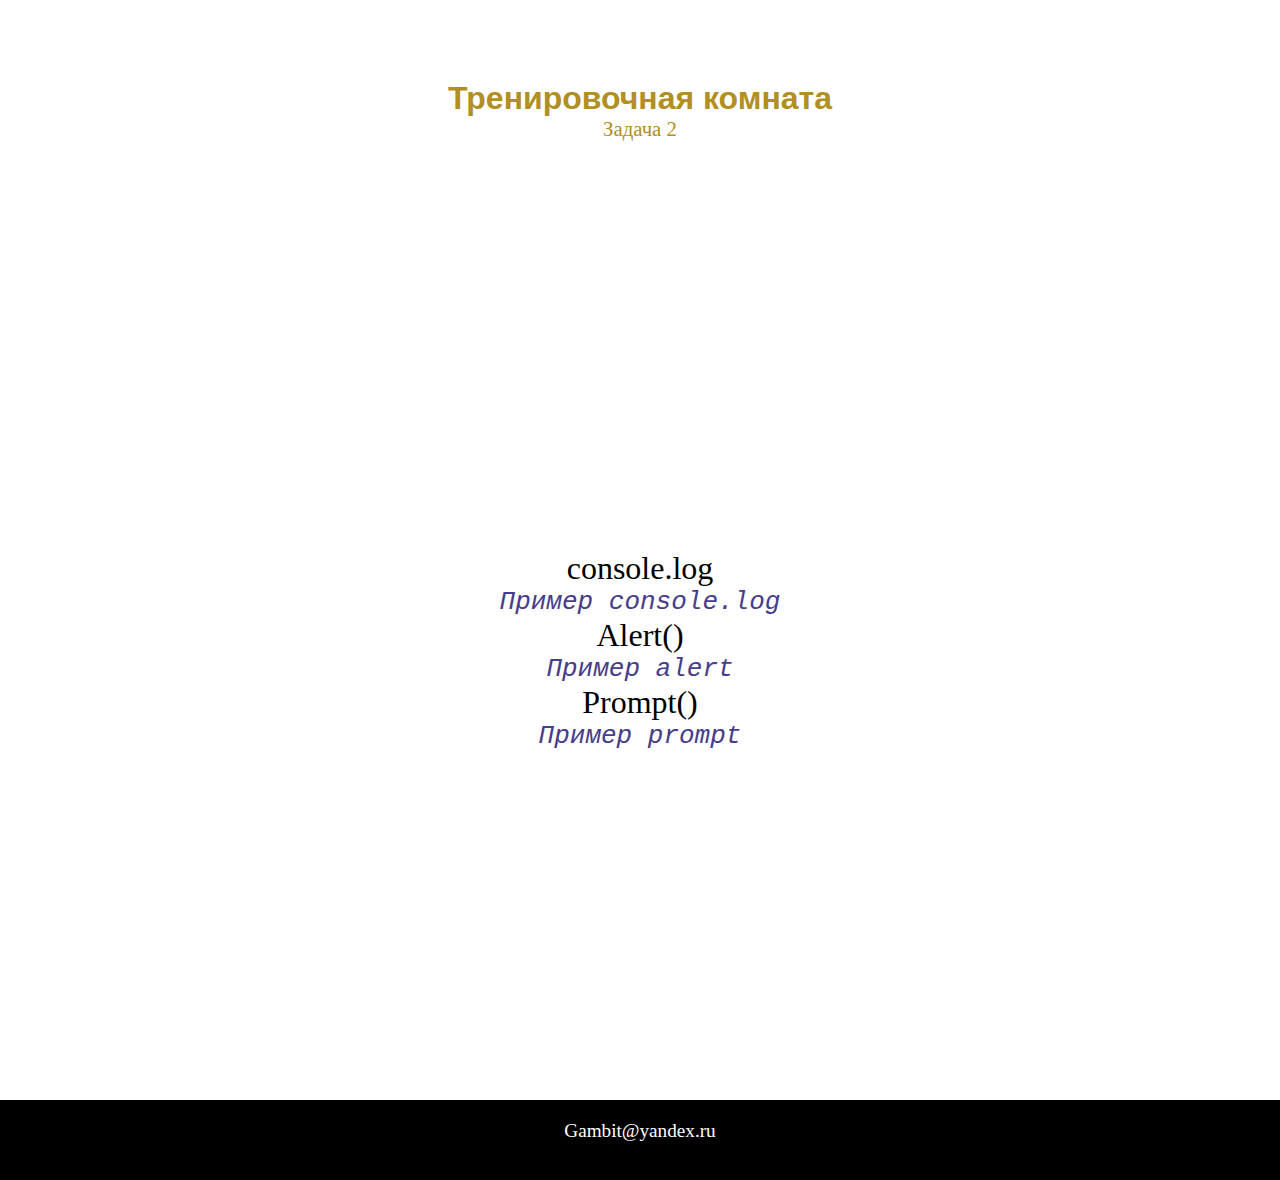
==== task2/index.html @ d387ca26 "add tasks" ====
<!DOCTYPE html>
<html lang="ru">
<head>
    <meta charset="UTF-8">
    <meta http-equiv="X-UA-Compatible" content="IE=edge">
    <meta name="viewport" content="width=device-width, initial-scale=1.0">
    <title>JS-Start.Задача 2</title>
    <link rel="stylesheet" href="../assets/css/style.css">
</head>
<body>
    <header>
            <div class="logo_text">
                <h1>Тренировочная комната</h1>
                <p>Задача 2</p> 
            </div>
    </header>
    <div class="wrapperTask2">
            <p id="consoleLog">console.log</p>
            <code class="test1">
            Пример console.log
            </code>
            <p id="alert">Alert()</p>
            <code class="test2">
             Пример alert
            </code>
            <p id="prompt">Prompt()</p>
            <code class="test3">
            Пример prompt
            </code>
        </div>
    </div>
    <footer>
        <a href="#">Gambit@yandex.ru</a>
    </footer>
</body> 
<script src="script.js"></script>
</html>
---- assets/css/style.css ----
* {
    margin:0;
}

header {
    height: 200px;
    text-align: center;
    background: url(https://images.unsplash.com/photo-1584949091598-c31daaaa4aa9?ixlib=rb-1.2.1&ixid=MnwxMjA3fDB8MHxwaG90by1wYWdlfHx8fGVufDB8fHx8&auto=format&fit=crop&w=1470&q=80);
}

.logo_text h1 {
    color: #b18f20;
    font-family: Verdana, Geneva, Tahoma, sans-serif;
    padding: 80px 0 0 0;
}

.logo_text p {
    color: #b18f20;
    font-size: 1.3em;
}

.wrapper {
    background-color:#fff;;
    height: 100vh;
    display: flex;
    justify-content: center;
}

.wrapper p {
    font-size: 2em;
    font-family: cursive;
    align-self: center;
    border: solid 1px; 
    border-radius: 5px;
    box-shadow: 5px 5px grey;
}

.wrapperTask2 {
    background-color:#fff;;
    height: 100vh;
    display: flex;
    flex-direction: column;
    justify-content: center;
    align-items: center;
    font-size: 2em;
}

.wrapperTask2 p {
    font-family: fantasy;
    color: black;
}

.wrapperTask2 code {
    font-style: italic;
    color: darkslateblue;
}

ul {
    display: flex;
    flex-direction: column;
    align-self: center;
    border: solid 1px; color: #f2f2f2;
    background-color: #f9f9f9;
    border-radius: 5px;
    box-shadow: 5px 5px grey;
}

li {
    list-style:none;
    padding: 30px;
}

li a {
    text-decoration: none;
    font-size: 2em;
    color:darkslateblue;
    font-style: italic;
}

li a span {
    color: black;
    font-family: monospace;

}

li a:hover {
    color: darkviolet;
}

footer {
    height: 60px;
    background-color: black;
    text-align: center;
    padding: 20px 0 0 0;
}

footer a {
    text-decoration: none;
    color: #fff;
    font-size: 1.2em;
    font-family: cursive;
}

footer a:hover {
    color: orange
}
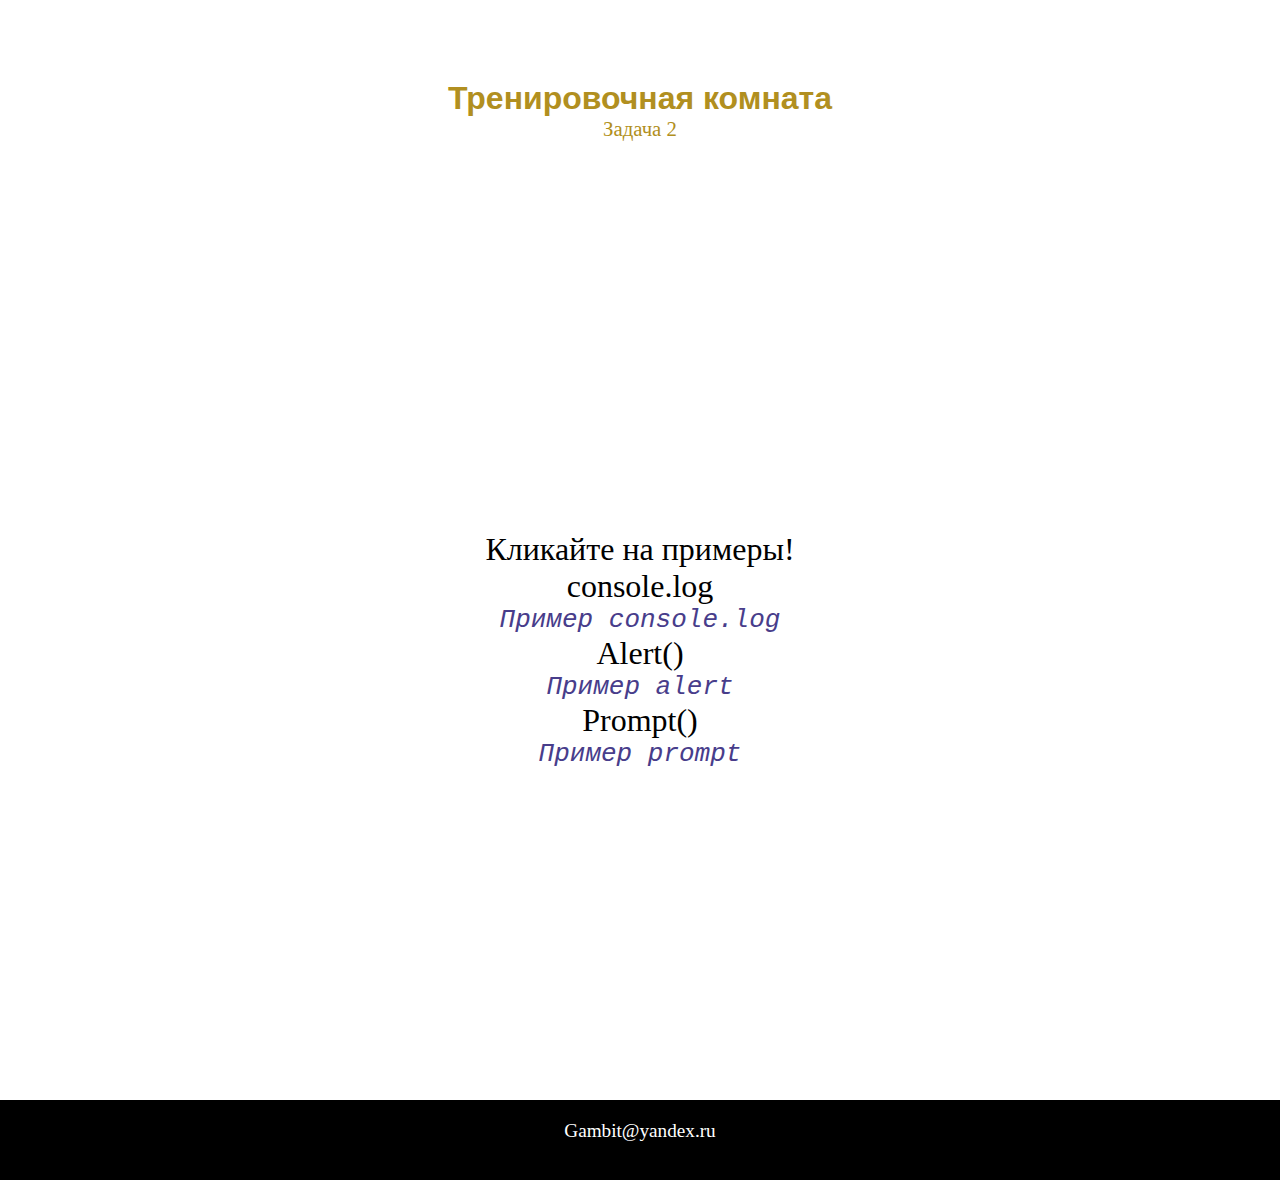
==== commit ede04c0b: "task2/task5 update" ====
--- a/task2/index.html
+++ b/task2/index.html
@@ -15,6 +15,7 @@
             </div>
     </header>
     <div class="wrapperTask2">
+            <p>Кликайте на примеры!</p>
             <p id="consoleLog">console.log</p>
             <code class="test1">
             Пример console.log
@@ -28,7 +29,6 @@
             Пример prompt
             </code>
         </div>
-    </div>
     <footer>
         <a href="#">Gambit@yandex.ru</a>
     </footer>
--- a/assets/css/style.css
+++ b/assets/css/style.css
@@ -35,6 +35,10 @@
     box-shadow: 5px 5px grey;
 }
 
+.wrapper a {
+    color: firebrick;
+}
+
 .wrapperTask2 {
     background-color:#fff;;
     height: 100vh;
@@ -53,6 +57,26 @@
 .wrapperTask2 code {
     font-style: italic;
     color: darkslateblue;
+}
+
+.wrapperTask5 {
+    background-color:#fff;;
+    height: 100vh;
+    display: flex;
+    flex-direction: column;
+    justify-content: center;
+    align-items: center;
+    font-size: 2em;
+}
+
+.wrapperTask5 p {
+    font-family: 'Lucida Sans', 'Lucida Sans Regular', 'Lucida Grande', 'Lucida Sans Unicode', Geneva, Verdana, sans-serif;
+    font-size: 0.9em;
+}
+
+#duplicateField{
+    font-family: cursive;
+    color:darkslateblue;
 }
 
 ul {
@@ -80,11 +104,29 @@
 li a span {
     color: black;
     font-family: monospace;
-
 }
 
 li a:hover {
     color: darkviolet;
+}
+
+#trafficLight {
+    width: 100px;
+    height: 100px;
+    border-radius: 50%;
+    background: black;
+    align-self: center;
+  }
+
+#button {
+    font-size: 0.5em;
+    font-style: italic;
+    background-color: #f9f9f9;
+    border:none;
+    border: 1px solid; color: black;
+    border-radius: 5px;
+    box-shadow: 2px 2px gray;
+    padding: 5px;
 }
 
 footer {
